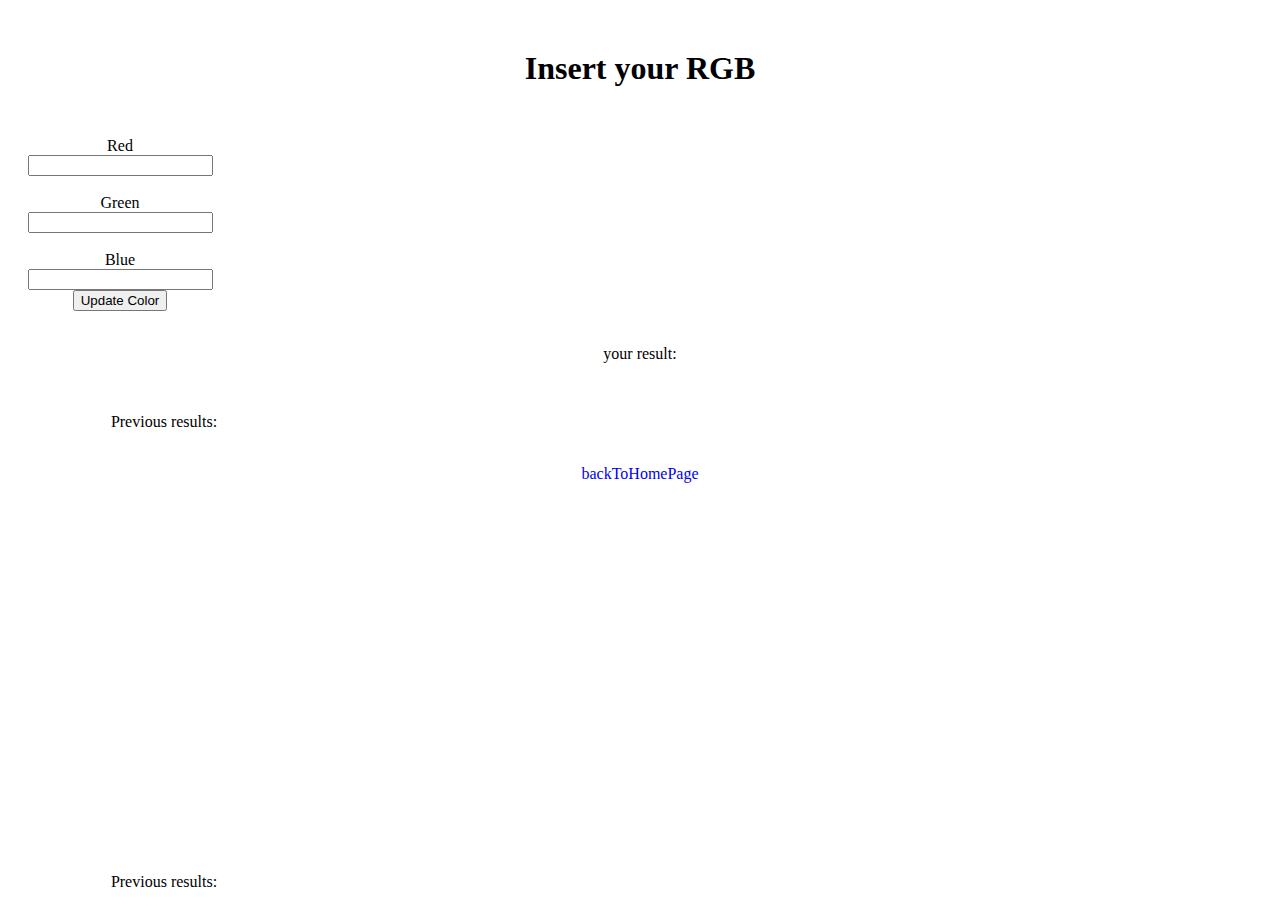
==== colorPicker.html @ ba2dce95 "close html folder" ====
<!DOCTYPE html>
<html lang="en">
  <head>
    <meta charset="UTF-8" />
    <meta http-equiv="X-UA-Compatible" content="IE=edge" />
    <meta name="viewport" content="width=device-width, initial-scale=1.0" />
    <title>Color Picker</title>
    <link
      href="https://cdn.jsdelivr.net/npm/bootstrap@5.2.1/dist/css/bootstrap.min.css"
      rel="stylesheet"
      integrity="sha384-iYQeCzEYFbKjA/T2uDLTpkwGzCiq6soy8tYaI1GyVh/UjpbCx/TYkiZhlZB6+fzT"
      crossorigin="anonymous"
    />
    <script
      defer
      src="https://cdn.jsdelivr.net/npm/bootstrap@5.2.1/dist/js/bootstrap.bundle.min.js"
      integrity="sha384-u1OknCvxWvY5kfmNBILK2hRnQC3Pr17a+RTT6rIHI7NnikvbZlHgTPOOmMi466C8"
      crossorigin="anonymous"
    ></script>
    <script defer src="./js/colorPicker.js"></script>
    <link rel="stylesheet" href="./css/colorPicker/style.css" />
  </head>
  <body>
    <h1 class="display-5" style="margin: 50px">Insert your RGB</h1>
    <div style="height: 80vh" class="col-6 m-auto container overflow-auto">
      <div style="width: 200px" class="col-6 m-auto">
        <form id="color-form">
          <div class="input-group mb-3">
            <span class="input-group-text" id="red-inputGroup-sizing-default"
              >Red</span
            >
            <input
              id="red"
              type="number"
              class="form-control"
              aria-label="Sizing example input"
              aria-describedby="inputGroup-sizing-default"
            />
          </div>
          <br />

          <div class="input-group mb-3">
            <span class="input-group-text" id="inputGroup-sizing-default"
              >Green</span
            >
            <input
              id="green"
              type="number"
              class="form-control"
              aria-label="Sizing example input"
              aria-describedby="inputGroup-sizing-default"
            />
          </div>
          <br />
          <div class="input-group mb-3">
            <span class="input-group-text" id="inputGroup-sizing-default"
              >Blue</span
            >
            <input
              id="blue"
              type="number"
              class="form-control"
              aria-label="Sizing example input"
              aria-describedby="inputGroup-sizing-default"
            />
          </div>
          <button type="button" class="btn btn-primary" id="update-button">
            Update Color
          </button>
        </form>
      </div>
      <br />
      <p class="h6">your result:</p>
      <div id="color-result"></div>
      <br />
      <div class="card col-6 m-auto" style="width: 18rem">
        <div class="card-header"><p class="h6">Previous results:</p></div>
        <ul class="list-group list-group-flush" id="prev-color-result"></ul>
      </div>
      <br />
      <a
        style="text-decoration: none"
        class="text-danger my-5 fs-4"
        href="./index.html"
        >backToHomePage</a
      >
    </div>
    <div class="card col-6 m-auto" style="width: 18rem">
      <div class="card-header"><p class="h6">Previous results:</p></div>
      <ul class="list-group list-group-flush" id="prev-color-result"></ul>
    </div>
  </body>
</html>
---- css/colorPicker/style.css ----
body {
  margin: 20px;
  text-align: center;
}
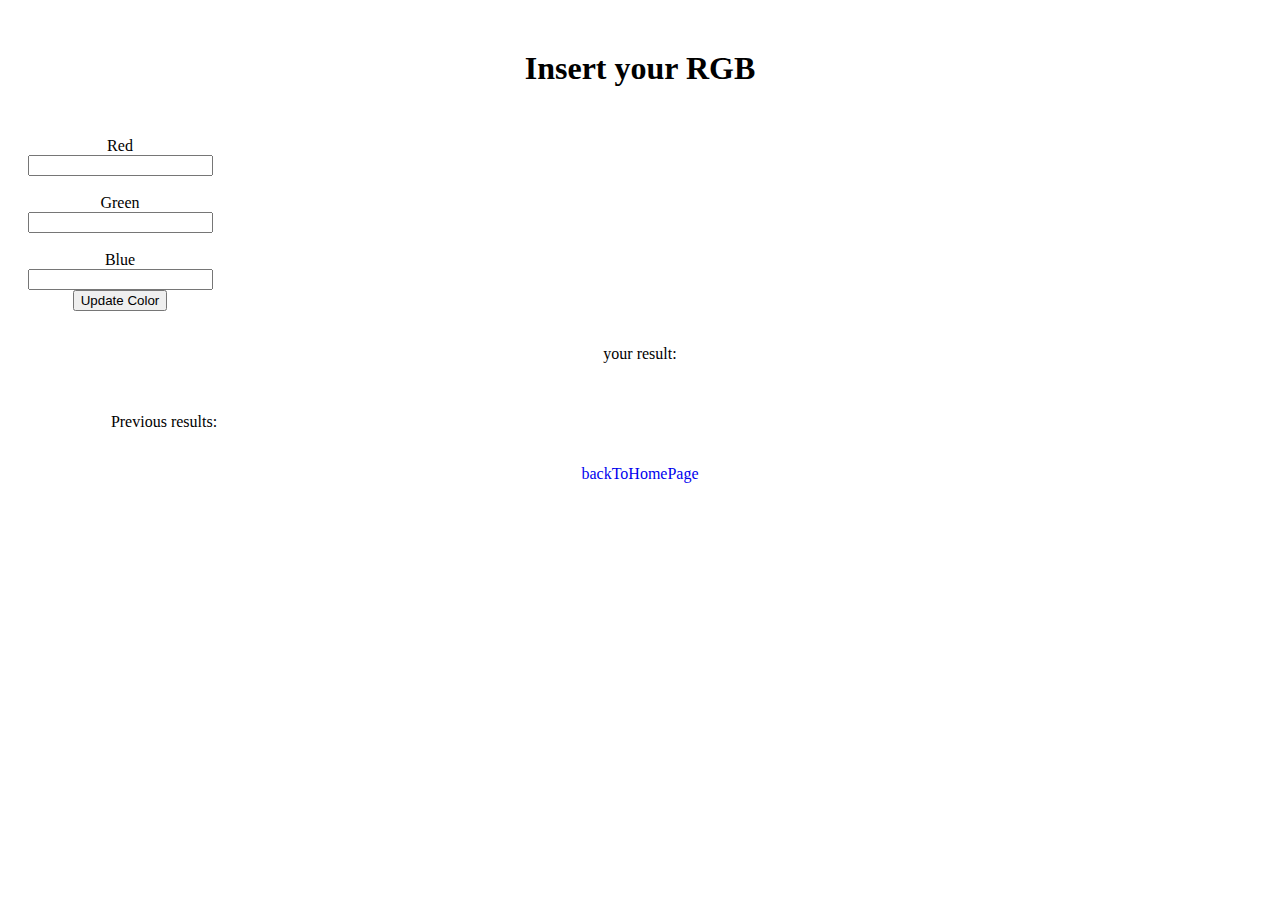
==== commit 9d81154f: "delete 'previous' div" ====
--- a/colorPicker.html
+++ b/colorPicker.html
@@ -85,9 +85,5 @@
         >backToHomePage</a
       >
     </div>
-    <div class="card col-6 m-auto" style="width: 18rem">
-      <div class="card-header"><p class="h6">Previous results:</p></div>
-      <ul class="list-group list-group-flush" id="prev-color-result"></ul>
-    </div>
   </body>
 </html>
